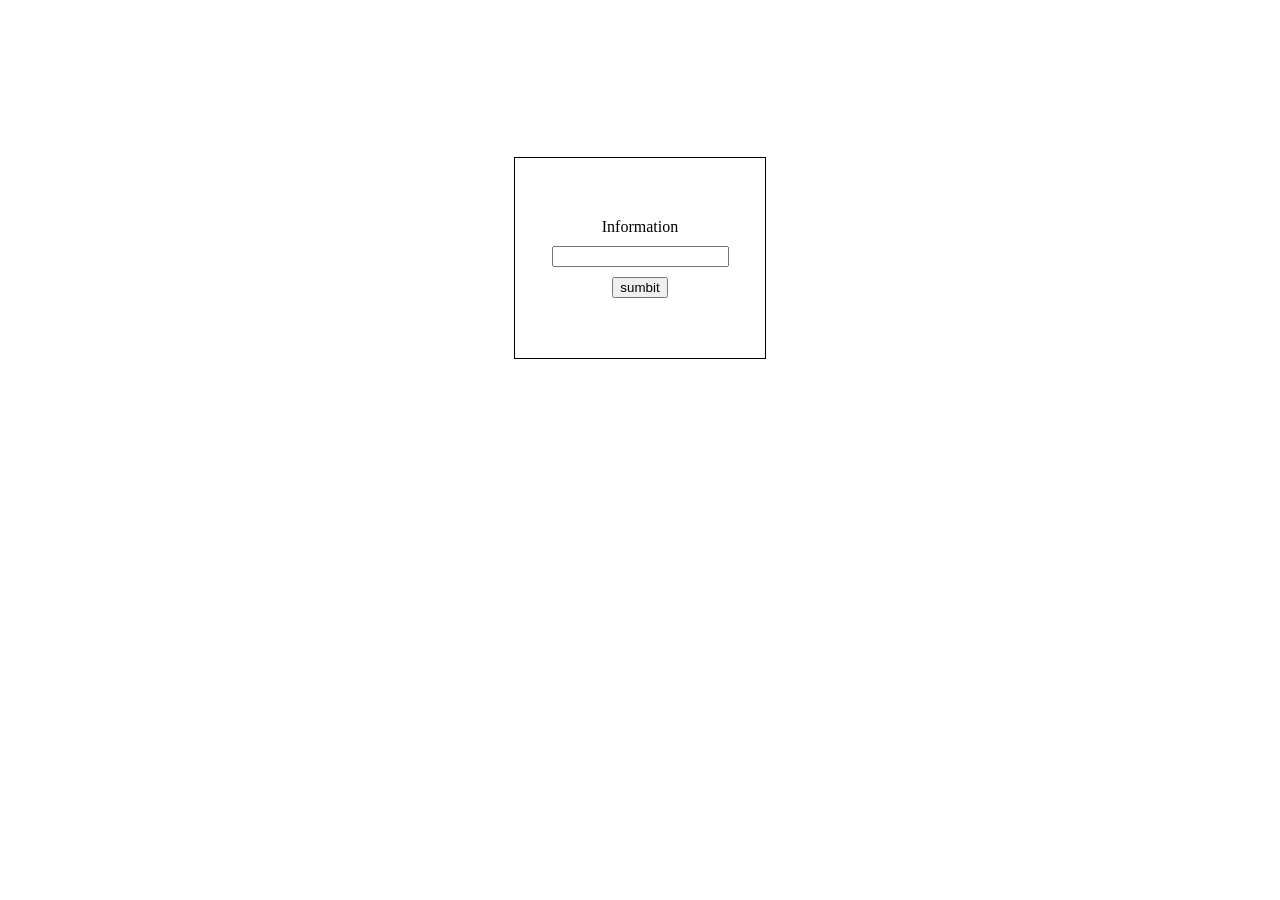
==== user.html @ dcf76a48 "add new" ====
<!DOCTYPE html>
<html lang="en">
<head>
    <meta charset="UTF-8">
    <meta name="viewport" content="width=device-width, initial-scale=1.0">
    <title>Document</title>
    <link rel="stylesheet" href="user.css">
</head>
<body>
    <div class="navbar">
    <div class="mainone">
    <label for="">Information</label>
    <input type="text" name="rrr" id="inputype">
    <button id="submit">sumbit</button>
    </div>
    </div>
</body>
<script src="user.js"></script>
</html>
---- user.css ----
.navbar{
    display: flex;
    align-items: center;
      justify-content: center;
    height: 500px;
    width: 100%;
}
.mainone{
    display: flex;
    flex-direction: column;
    border: 1px solid black;
    width: 250px;
    height: 200px;
    align-items: center;
    justify-content: center;
    gap: 10px;
}
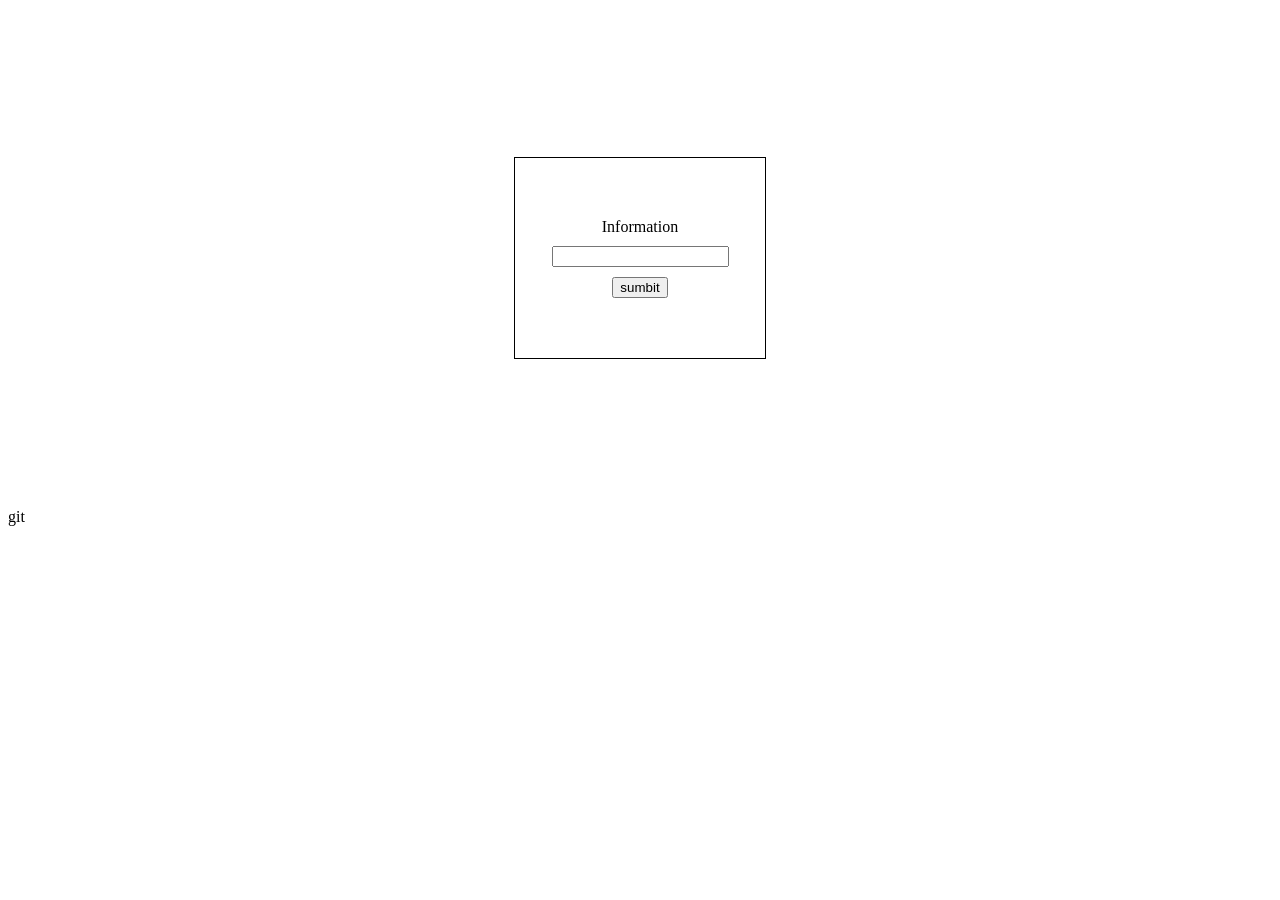
==== commit d431bd16: "add new correction" ====
--- a/user.html
+++ b/user.html
@@ -16,4 +16,4 @@
     </div>
 </body>
 <script src="user.js"></script>
-</html>+</html>git
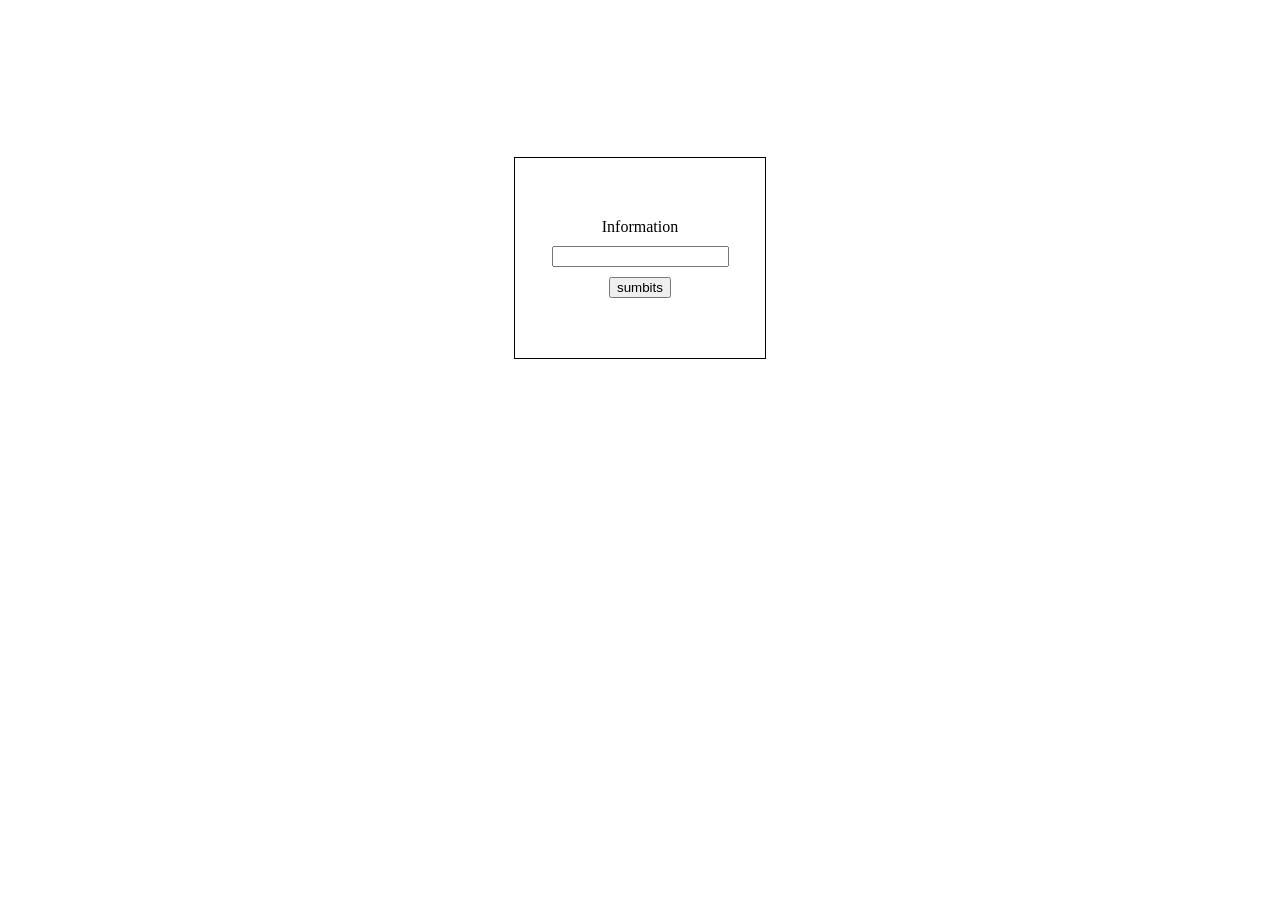
==== commit f14ae2e4: "add new" ====
--- a/user.html
+++ b/user.html
@@ -11,9 +11,9 @@
     <div class="mainone">
     <label for="">Information</label>
     <input type="text" name="rrr" id="inputype">
-    <button id="submit">sumbit</button>
+    <button id="submit">sumbits</button>
     </div>
     </div>
 </body>
 <script src="user.js"></script>
-</html>git+</html>
